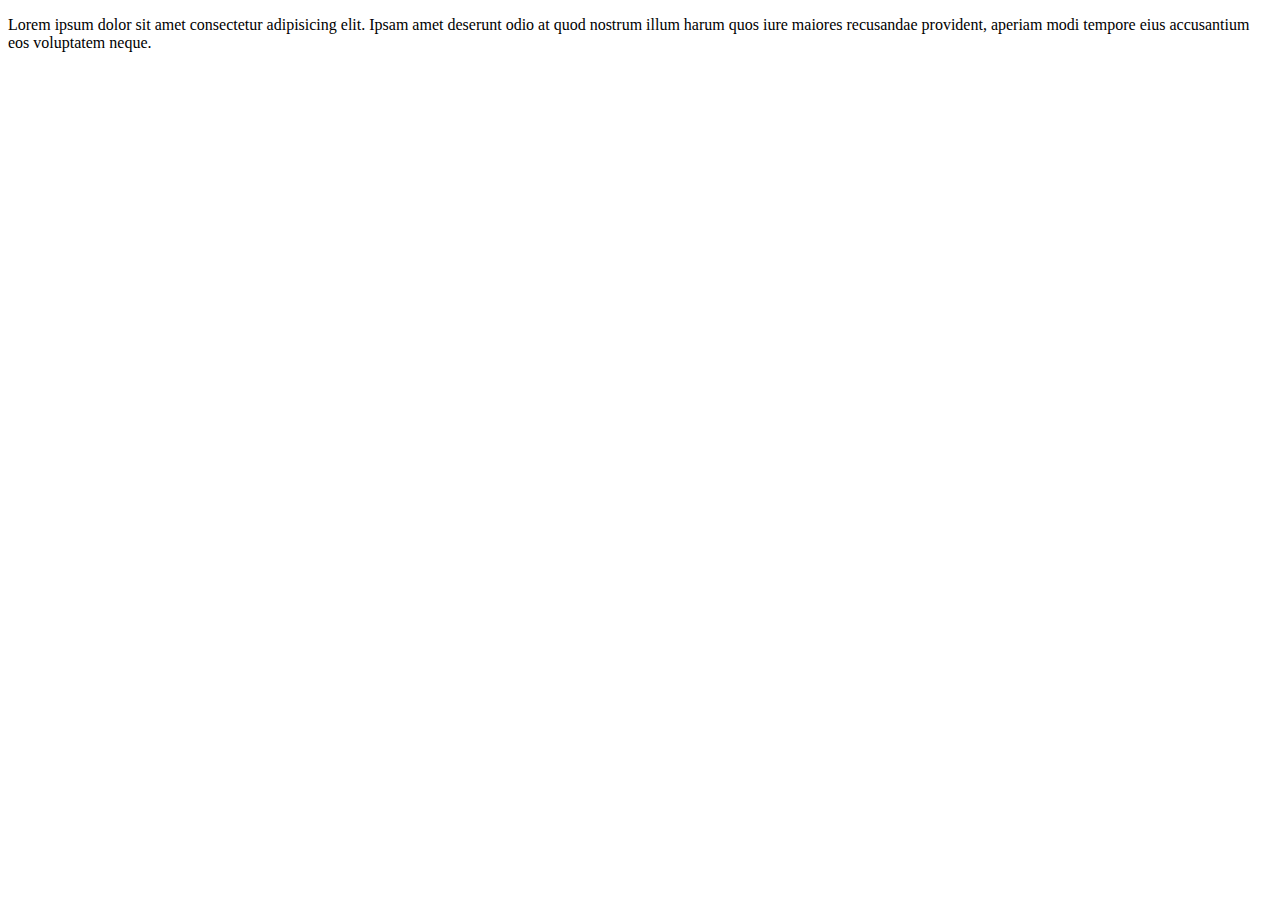
==== index.html @ b9158488 "files added" ====
<!DOCTYPE html>
<html lang="en">
<head>
    <meta charset="UTF-8">
    <meta http-equiv="X-UA-Compatible" content="IE=edge">
    <meta name="viewport" content="width=device-width, initial-scale=1.0">
    <title>skyeWeb</title>
</head>
<body>
    <p>Lorem ipsum dolor sit amet consectetur adipisicing elit. Ipsam amet deserunt odio at quod nostrum illum harum quos iure maiores recusandae provident, aperiam modi tempore eius accusantium eos voluptatem neque.</p>
</body>
</html>
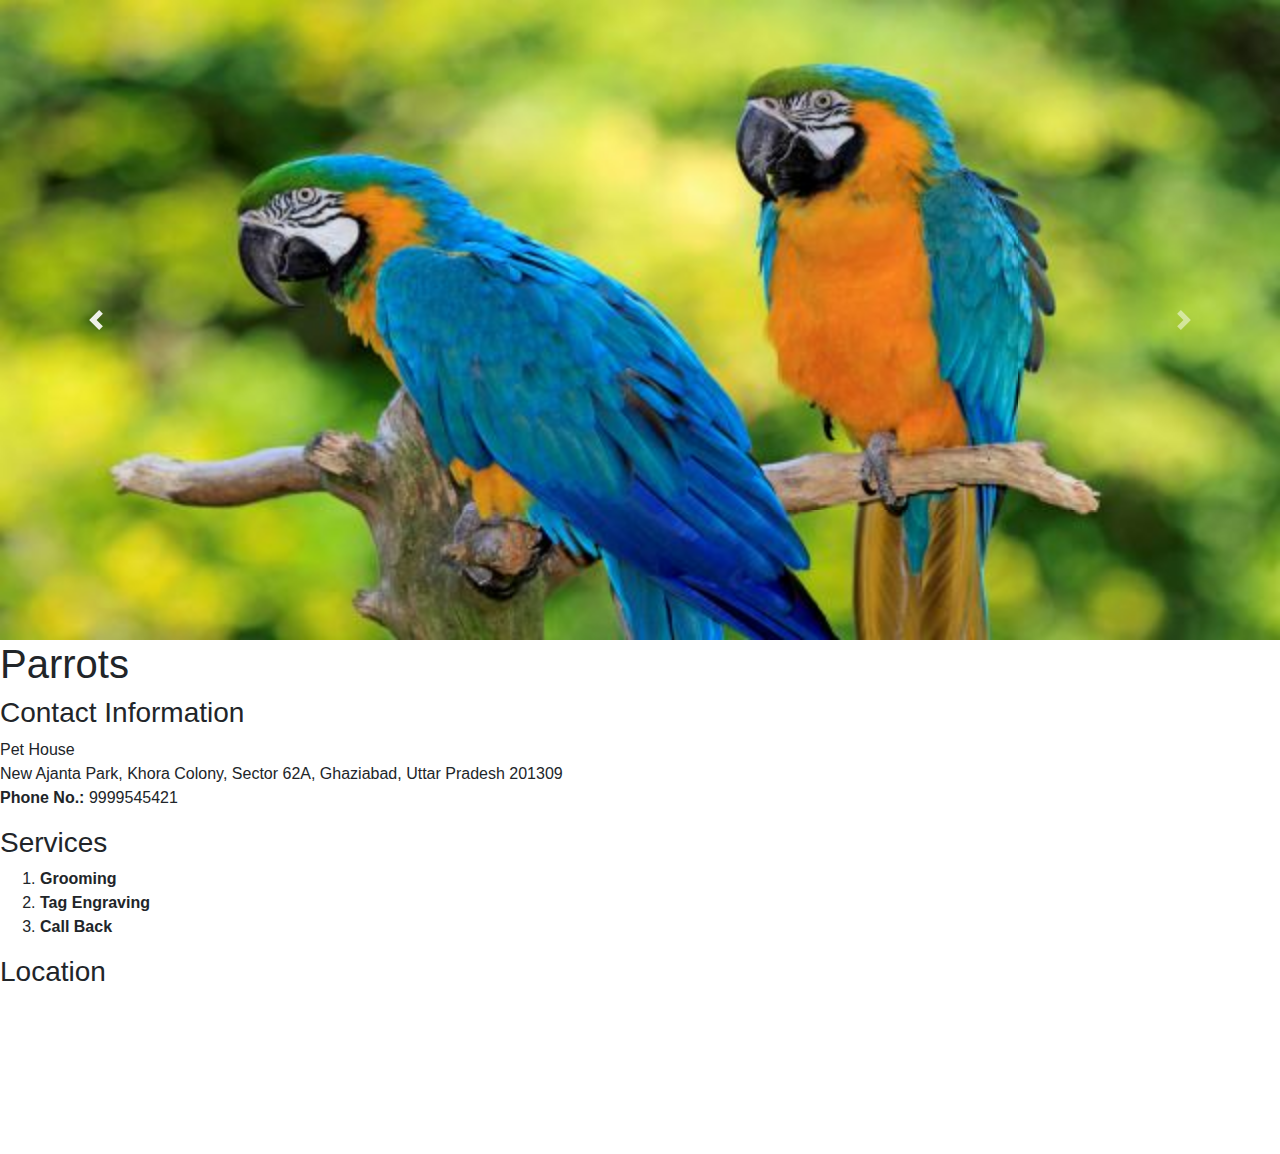
==== commit d44cd97f: "first page added" ====
--- a/index.html
+++ b/index.html
@@ -1,12 +1,59 @@
 <!DOCTYPE html>
 <html lang="en">
 <head>
+
     <meta charset="UTF-8">
     <meta http-equiv="X-UA-Compatible" content="IE=edge">
     <meta name="viewport" content="width=device-width, initial-scale=1.0">
+
+    <link rel="stylesheet" href="https://stackpath.bootstrapcdn.com/bootstrap/4.3.1/css/bootstrap.min.css" integrity="sha384-ggOyR0iXCbMQv3Xipma34MD+dH/1fQ784/j6cY/iJTQUOhcWr7x9JvoRxT2MZw1T" crossorigin="anonymous">
+
     <title>skyeWeb</title>
 </head>
 <body>
-    <p>Lorem ipsum dolor sit amet consectetur adipisicing elit. Ipsam amet deserunt odio at quod nostrum illum harum quos iure maiores recusandae provident, aperiam modi tempore eius accusantium eos voluptatem neque.</p>
+    <div id="carouselExampleControls" class="carousel slide" data-ride="carousel">
+        <div class="carousel-inner">
+          <div class="carousel-item active">
+            <img class="d-block w-100" src="./img/parrot_1.jpg" alt="First slide">
+          </div>
+          <div class="carousel-item">
+            <img class="d-block w-100" src="./img/parrot_2.jpg" alt="Second slide">
+          </div>
+          <div class="carousel-item">
+            <img class="d-block w-100" src="./img/parrot_3.jpg" alt="Third slide">
+          </div>
+        </div>
+        <a class="carousel-control-prev" href="#carouselExampleControls" role="button" data-slide="prev">
+          <span class="carousel-control-prev-icon" aria-hidden="true"></span>
+          <span class="sr-only">Previous</span>
+        </a>
+        <a class="carousel-control-next" href="#carouselExampleControls" role="button" data-slide="next">
+          <span class="carousel-control-next-icon" aria-hidden="true"></span>
+          <span class="sr-only">Next</span>
+        </a>
+    </div>
+
+    <h1>Parrots</h1>
+    
+    <h3>Contact Information</h3>
+    <address>
+        Pet House<br>New Ajanta Park, Khora Colony, Sector 62A, Ghaziabad, Uttar Pradesh 201309<br>
+        <b>Phone No.: </b>9999545421
+    </address>
+
+    <h3>Services</h3>
+    <ol>
+        <li><b>Grooming</b></li>
+        <li><b>Tag Engraving</b></li>
+        <li><b>Call Back</b></li>
+    </ol>
+
+    <h3>Location</h3>
+    <iframe src="https://www.google.com/maps/embed?pb=!1m18!1m12!1m3!1d14009.893393213611!2d77.33804486977543!3d28.615572200000017!2m3!1f0!2f0!3f0!3m2!1i1024!2i768!4f13.1!3m3!1m2!1s0x390ce5d74d52b189%3A0xfbf91e303b909355!2sPet%20House!5e0!3m2!1sen!2sin!4v1635768559318!5m2!1sen!2sin" width="100%"style="border:0;" allowfullscreen="" loading="lazy"></iframe>
+    
+
+    <script src="https://code.jquery.com/jquery-3.3.1.slim.min.js" integrity="sha384-q8i/X+965DzO0rT7abK41JStQIAqVgRVzpbzo5smXKp4YfRvH+8abtTE1Pi6jizo" crossorigin="anonymous"></script>
+    <script src="https://cdnjs.cloudflare.com/ajax/libs/popper.js/1.14.7/umd/popper.min.js" integrity="sha384-UO2eT0CpHqdSJQ6hJty5KVphtPhzWj9WO1clHTMGa3JDZwrnQq4sF86dIHNDz0W1" crossorigin="anonymous"></script>
+    <script src="https://stackpath.bootstrapcdn.com/bootstrap/4.3.1/js/bootstrap.min.js" integrity="sha384-JjSmVgyd0p3pXB1rRibZUAYoIIy6OrQ6VrjIEaFf/nJGzIxFDsf4x0xIM+B07jRM" crossorigin="anonymous"></script>
 </body>
 </html>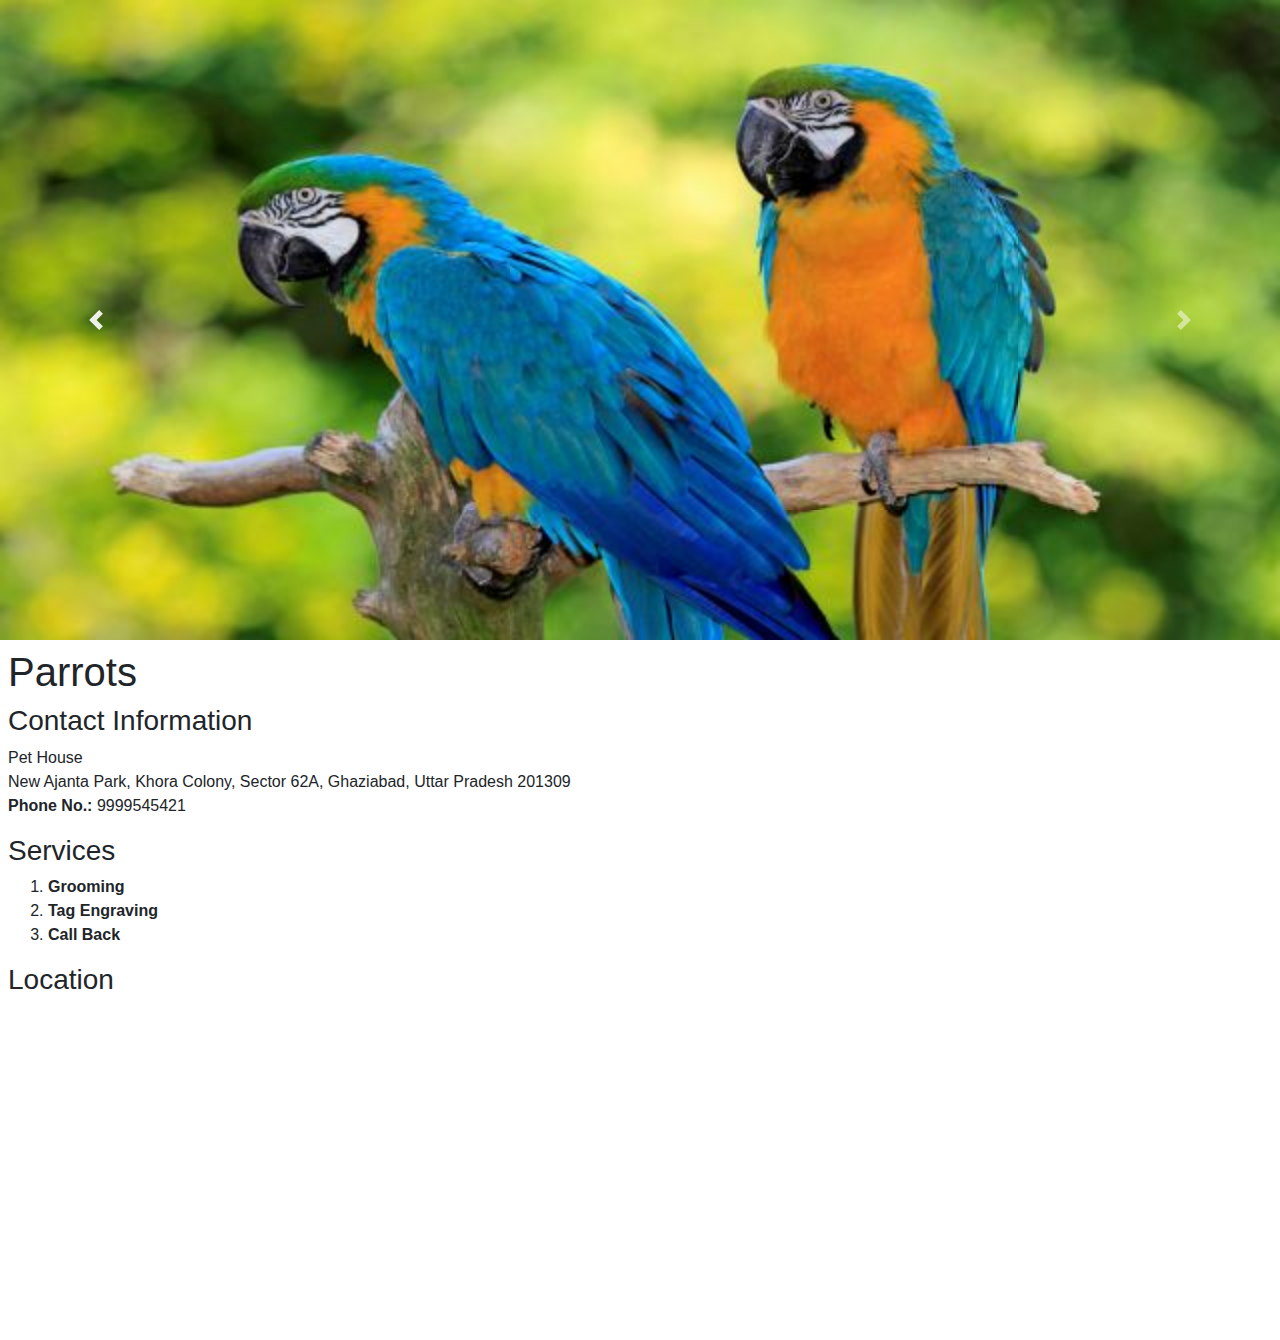
==== commit 740f88f8: "map bug fixes" ====
--- a/index.html
+++ b/index.html
@@ -9,6 +9,11 @@
     <link rel="stylesheet" href="https://stackpath.bootstrapcdn.com/bootstrap/4.3.1/css/bootstrap.min.css" integrity="sha384-ggOyR0iXCbMQv3Xipma34MD+dH/1fQ784/j6cY/iJTQUOhcWr7x9JvoRxT2MZw1T" crossorigin="anonymous">
 
     <title>skyeWeb</title>
+  <style>
+    .pad{
+      padding: 8px;
+    }
+  </style>
 </head>
 <body>
     <div id="carouselExampleControls" class="carousel slide" data-ride="carousel">
@@ -33,24 +38,27 @@
         </a>
     </div>
 
-    <h1>Parrots</h1>
+    <div class="pad">
+
+      <h1>Parrots</h1>
     
-    <h3>Contact Information</h3>
-    <address>
-        Pet House<br>New Ajanta Park, Khora Colony, Sector 62A, Ghaziabad, Uttar Pradesh 201309<br>
-        <b>Phone No.: </b>9999545421
-    </address>
+      <h3>Contact Information</h3>
+      <address>
+          Pet House<br>New Ajanta Park, Khora Colony, Sector 62A, Ghaziabad, Uttar Pradesh 201309<br>
+          <b>Phone No.: </b>9999545421
+      </address>
+  
+      <h3>Services</h3>
+      <ol>
+          <li><b>Grooming</b></li>
+          <li><b>Tag Engraving</b></li>
+          <li><b>Call Back</b></li>
+      </ol>
+  
+      <h3>Location</h3>
 
-    <h3>Services</h3>
-    <ol>
-        <li><b>Grooming</b></li>
-        <li><b>Tag Engraving</b></li>
-        <li><b>Call Back</b></li>
-    </ol>
-
-    <h3>Location</h3>
-    <iframe src="https://www.google.com/maps/embed?pb=!1m18!1m12!1m3!1d14009.893393213611!2d77.33804486977543!3d28.615572200000017!2m3!1f0!2f0!3f0!3m2!1i1024!2i768!4f13.1!3m3!1m2!1s0x390ce5d74d52b189%3A0xfbf91e303b909355!2sPet%20House!5e0!3m2!1sen!2sin!4v1635768559318!5m2!1sen!2sin" width="100%"style="border:0;" allowfullscreen="" loading="lazy"></iframe>
-    
+    </div>
+    <iframe src="https://www.google.com/maps/embed?pb=!1m18!1m12!1m3!1d14009.893393213611!2d77.33804486977543!3d28.615572200000017!2m3!1f0!2f0!3f0!3m2!1i1024!2i768!4f13.1!3m3!1m2!1s0x390ce5d74d52b189%3A0xfbf91e303b909355!2sPet%20House!5e0!3m2!1sen!2sin!4v1635768559318!5m2!1sen!2sin" width="100%" height="320px" style="border:0;" allowfullscreen="" loading="lazy"></iframe>
 
     <script src="https://code.jquery.com/jquery-3.3.1.slim.min.js" integrity="sha384-q8i/X+965DzO0rT7abK41JStQIAqVgRVzpbzo5smXKp4YfRvH+8abtTE1Pi6jizo" crossorigin="anonymous"></script>
     <script src="https://cdnjs.cloudflare.com/ajax/libs/popper.js/1.14.7/umd/popper.min.js" integrity="sha384-UO2eT0CpHqdSJQ6hJty5KVphtPhzWj9WO1clHTMGa3JDZwrnQq4sF86dIHNDz0W1" crossorigin="anonymous"></script>
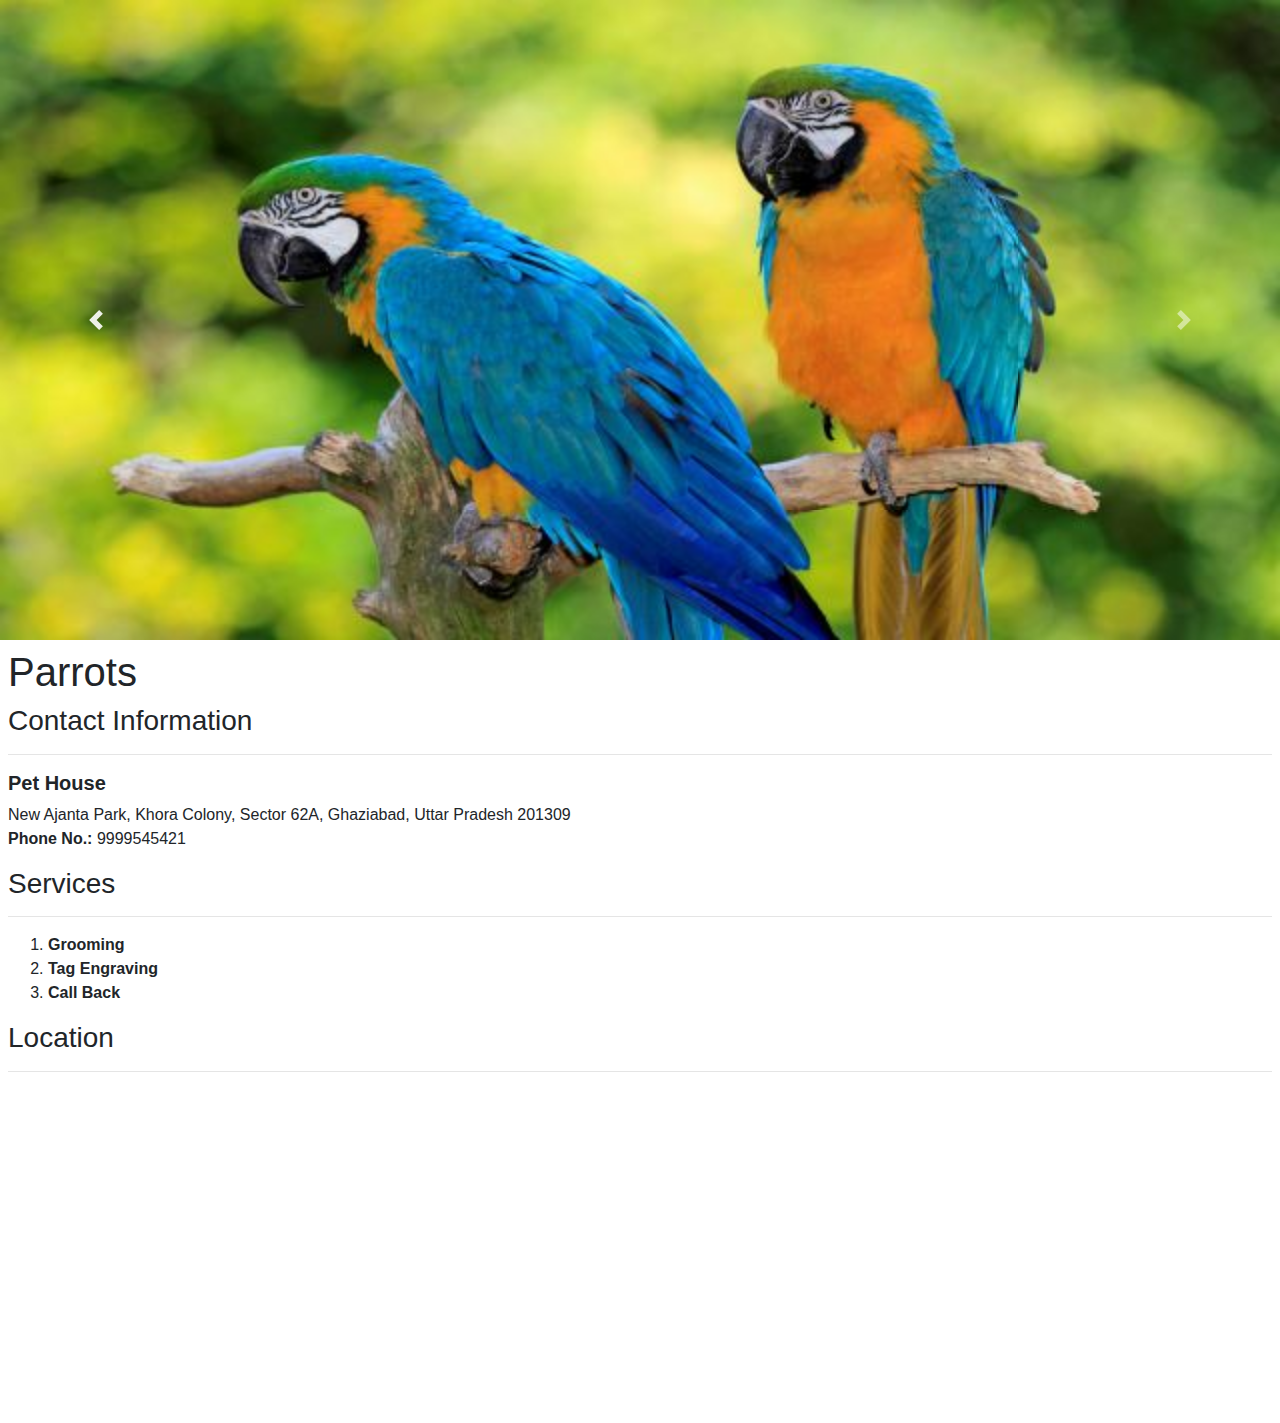
==== commit 9e8d9fc5: "ui fix" ====
--- a/index.html
+++ b/index.html
@@ -43,12 +43,15 @@
       <h1>Parrots</h1>
     
       <h3>Contact Information</h3>
+      <hr>
       <address>
-          Pet House<br>New Ajanta Park, Khora Colony, Sector 62A, Ghaziabad, Uttar Pradesh 201309<br>
+          <h5><b>Pet House</b></h5>
+          New Ajanta Park, Khora Colony, Sector 62A, Ghaziabad, Uttar Pradesh 201309<br>
           <b>Phone No.: </b>9999545421
       </address>
   
       <h3>Services</h3>
+      <hr>
       <ol>
           <li><b>Grooming</b></li>
           <li><b>Tag Engraving</b></li>
@@ -56,7 +59,7 @@
       </ol>
   
       <h3>Location</h3>
-
+      <hr>
     </div>
     <iframe src="https://www.google.com/maps/embed?pb=!1m18!1m12!1m3!1d14009.893393213611!2d77.33804486977543!3d28.615572200000017!2m3!1f0!2f0!3f0!3m2!1i1024!2i768!4f13.1!3m3!1m2!1s0x390ce5d74d52b189%3A0xfbf91e303b909355!2sPet%20House!5e0!3m2!1sen!2sin!4v1635768559318!5m2!1sen!2sin" width="100%" height="320px" style="border:0;" allowfullscreen="" loading="lazy"></iframe>
 
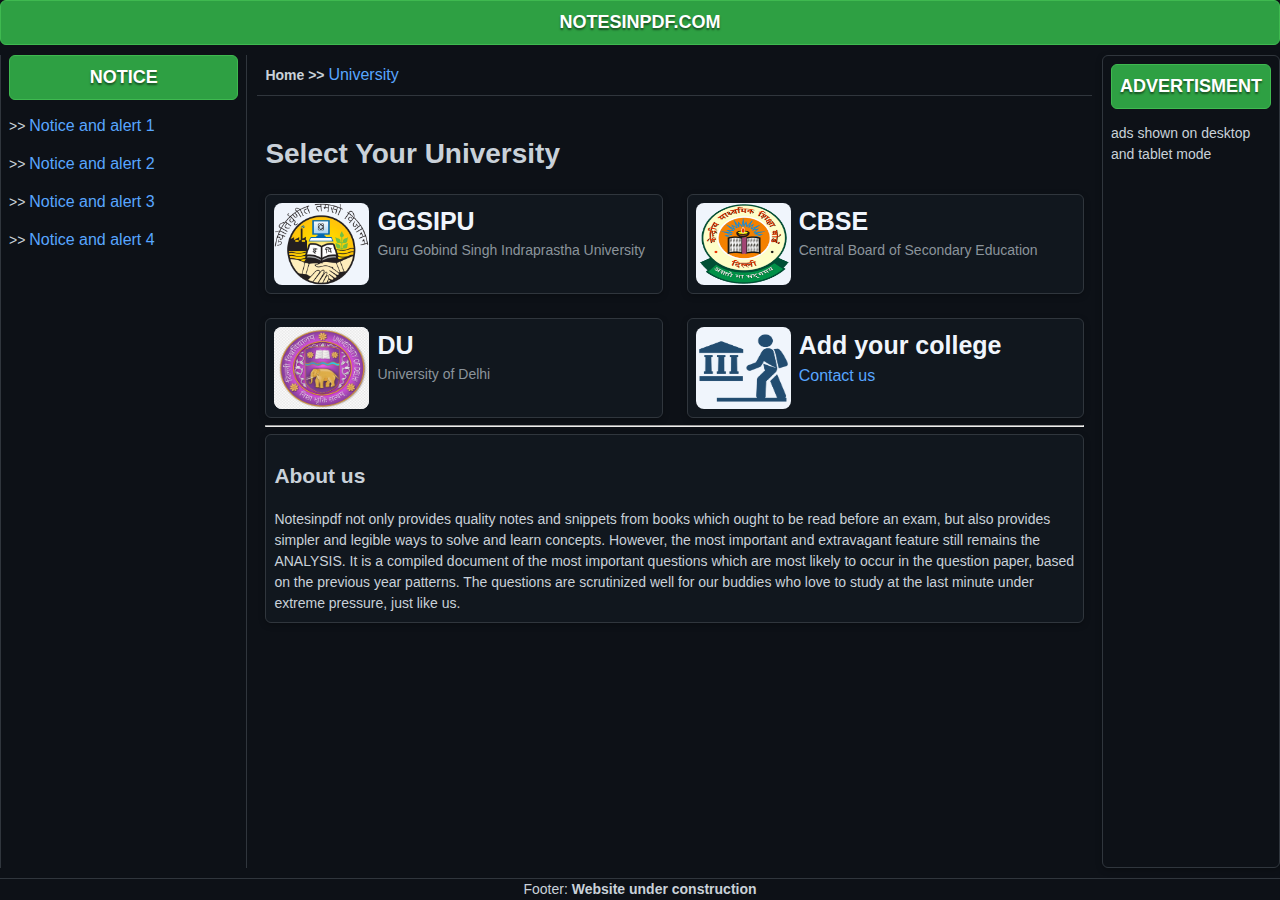
==== commit 92373175: "cc" ====
--- a/index.html
+++ b/index.html
@@ -1,70 +1,97 @@
 <!DOCTYPE html>
 <html lang="en">
+
 <head>
+    <meta charset="UTF-8">
+    <meta name="viewport" content="width=device-width, initial-scale=1.0">
+    <title>Grid layout</title>
+    <link rel="stylesheet" href="./assets/css/style.css">
+</head>
 
-    <meta charset="UTF-8">
-    <meta http-equiv="X-UA-Compatible" content="IE=edge">
-    <meta name="viewport" content="width=device-width, initial-scale=1.0">
+<body>
+    <div class="main-container">
+        <!-- header-->
+        <div class="header">
 
-    <link rel="stylesheet" href="https://stackpath.bootstrapcdn.com/bootstrap/4.3.1/css/bootstrap.min.css" integrity="sha384-ggOyR0iXCbMQv3Xipma34MD+dH/1fQ784/j6cY/iJTQUOhcWr7x9JvoRxT2MZw1T" crossorigin="anonymous">
+            <h1 class="title">notesinpdf.com</h1>
+        </div>
+        <!-- path -->
+        <div class="path">
+            <b>Home >></b>
+            <span class="link">University</span>
 
-    <title>skyeWeb</title>
-  <style>
-    .pad{
-      padding: 8px;
-    }
-  </style>
-</head>
-<body>
-    <div id="carouselExampleControls" class="carousel slide" data-ride="carousel">
-        <div class="carousel-inner">
-          <div class="carousel-item active">
-            <img class="d-block w-100" src="./img/parrot_1.jpg" alt="First slide">
-          </div>
-          <div class="carousel-item">
-            <img class="d-block w-100" src="./img/parrot_2.jpg" alt="Second slide">
-          </div>
-          <div class="carousel-item">
-            <img class="d-block w-100" src="./img/parrot_3.jpg" alt="Third slide">
-          </div>
         </div>
-        <a class="carousel-control-prev" href="#carouselExampleControls" role="button" data-slide="prev">
-          <span class="carousel-control-prev-icon" aria-hidden="true"></span>
-          <span class="sr-only">Previous</span>
-        </a>
-        <a class="carousel-control-next" href="#carouselExampleControls" role="button" data-slide="next">
-          <span class="carousel-control-next-icon" aria-hidden="true"></span>
-          <span class="sr-only">Next</span>
-        </a>
+        <!-- main -->
+        <div class="main">
+            <h1>Select Your University</h1>
+            <div class="item-container">
+                <div class="item border">
+                    <div class="clg-logo"><img src="./assets/img/ggsipu_logo.png" alt="ggsipu" height="100%" width="100%"></div>
+                    <a href="/clg.html">
+                        <div class="clg-name">GGSIPU</div>
+                        <div class="clg-description">Guru Gobind Singh Indraprastha University
+
+                        </div>
+                    </a>
+                </div>
+                <div class="item border">
+                    <div class="clg-logo"><img src="./assets/img/cbse_logo.png" alt="cbse" height="100%" width="100%"></div>
+                    <a href="/clg.html">
+                        <div class="clg-name">CBSE</div>
+                        <div class="clg-description">Central Board of Secondary Education
+
+                        </div>
+                    </a>
+                </div>
+                <div class="item border">
+                    <div class="clg-logo"><img src="./assets/img/du_logo.png" alt="du" height="100%" width="100%"></div>
+                    <a href="/clg.html">
+                        <div class="clg-name">DU</div>
+                        <div class="clg-description">University of Delhi
+
+                        </div>
+                    </a>
+                </div>
+                <div class="item border">
+                    <div class="clg-logo"><img src="./assets/img/add_clg.png" alt="add" height="100%" width="100%"></div>
+                    <a href="/clg.html">
+                        <div class="clg-name">Add your college</div>
+
+                        <div class="link">Contact us</div>
+
+                    </a>
+                </div>
+            </div>
+            <hr>
+            <!-- <a class="btn" href="#">Button</a>
+            <br><br>
+            <a class="btn btn-primary" href="#">Primary</a> -->
+            <div class="border item-bg">
+                <h2>About us</h2>
+                Notesinpdf not only provides quality notes and snippets from books which ought to be read before an exam, but also provides simpler and legible ways to solve and learn concepts. However, the most important and extravagant feature still remains the ANALYSIS.
+                It is a compiled document of the most important questions which are most likely to occur in the question paper, based on the previous year patterns. The questions are scrutinized well for our buddies who love to study at the last minute
+                under extreme pressure, just like us.
+            </div>
+        </div>
+        <!-- sidebar -->
+        <div class="sidebar">
+            <h1 class="title">Notice</h1>
+            <p>>> <a href="#" class="link">Notice and alert 1</a></p>
+            <p>>> <a href="#" class="link">Notice and alert 2</a></p>
+            <p>>> <a href="#" class="link">Notice and alert 3</a></p>
+            <p>>> <a href="#" class="link">Notice and alert 4</a></p>
+
+        </div>
+        <!-- advertisment -->
+        <div class="ads border">
+            <h1 class="title">Advertisment</h1>
+            <p>ads shown on desktop and tablet mode</p>
+        </div>
+        <!-- footer -->
+        <div class="footer">
+            <center> Footer: <b>Website under construction</b></center>
+        </div>
     </div>
+</body>
 
-    <div class="pad">
-
-      <h1>Parrots</h1>
-    
-      <h3>Contact Information</h3>
-      <hr>
-      <address>
-          <h5><b>Pet House</b></h5>
-          New Ajanta Park, Khora Colony, Sector 62A, Ghaziabad, Uttar Pradesh 201309<br>
-          <b>Phone No.: </b>9999545421
-      </address>
-  
-      <h3>Services</h3>
-      <hr>
-      <ol>
-          <li><b>Grooming</b></li>
-          <li><b>Tag Engraving</b></li>
-          <li><b>Call Back</b></li>
-      </ol>
-  
-      <h3>Location</h3>
-      <hr>
-    </div>
-    <iframe src="https://www.google.com/maps/embed?pb=!1m18!1m12!1m3!1d14009.893393213611!2d77.33804486977543!3d28.615572200000017!2m3!1f0!2f0!3f0!3m2!1i1024!2i768!4f13.1!3m3!1m2!1s0x390ce5d74d52b189%3A0xfbf91e303b909355!2sPet%20House!5e0!3m2!1sen!2sin!4v1635768559318!5m2!1sen!2sin" width="100%" height="320px" style="border:0;" allowfullscreen="" loading="lazy"></iframe>
-
-    <script src="https://code.jquery.com/jquery-3.3.1.slim.min.js" integrity="sha384-q8i/X+965DzO0rT7abK41JStQIAqVgRVzpbzo5smXKp4YfRvH+8abtTE1Pi6jizo" crossorigin="anonymous"></script>
-    <script src="https://cdnjs.cloudflare.com/ajax/libs/popper.js/1.14.7/umd/popper.min.js" integrity="sha384-UO2eT0CpHqdSJQ6hJty5KVphtPhzWj9WO1clHTMGa3JDZwrnQq4sF86dIHNDz0W1" crossorigin="anonymous"></script>
-    <script src="https://stackpath.bootstrapcdn.com/bootstrap/4.3.1/js/bootstrap.min.js" integrity="sha384-JjSmVgyd0p3pXB1rRibZUAYoIIy6OrQ6VrjIEaFf/nJGzIxFDsf4x0xIM+B07jRM" crossorigin="anonymous"></script>
-</body>
 </html>--- a/assets/css/style.css
+++ b/assets/css/style.css
@@ -0,0 +1,264 @@
+* {
+    box-sizing: border-box;
+}
+
+body {
+    font-family: "Poppins", sans-serif;
+    color: #c9d1d9;
+    background-color: #0d1117;
+    font-size: 14px;
+    line-height: 1.5;
+    margin: 0 auto;
+}
+
+.border {
+    padding: 8px;
+    border: 1px solid;
+    border-color: var(--btn-br-color);
+    border-radius: 6px;
+    box-shadow: 0px 2px 6px rgba(0, 0, 0, 0.25);
+}
+
+.main-container {
+    display: grid;
+    height: 100vh;
+    grid-template-rows: auto auto 1fr auto auto;
+    grid-template-areas: "header" "path" "main" "sidebar" "footer";
+    gap: 10px;
+}
+
+.header {
+    grid-area: header;
+}
+
+.path {
+    grid-area: path;
+    padding: 8px;
+    border-bottom: 1px solid;
+    border-color: var(--btn-br-color);
+}
+
+.main {
+    grid-area: main;
+    padding: 8px;
+}
+
+.sidebar {
+    grid-area: sidebar;
+}
+
+.ads {
+    grid-area: ads;
+    display: none;
+}
+
+.footer {
+    grid-area: footer;
+    border-top: 1px solid;
+    border-color: var(--btn-br-color);
+}
+
+@media(max-width: 720px) {
+    .sidebar {
+        padding: 8px;
+        border: 1px solid;
+        border-color: var(--btn-br-color);
+        border-radius: 6px;
+        box-shadow: 0px 2px 6px rgba(0, 0, 0, 0.25);
+    }
+}
+
+@media(min-width: 720px) {
+    .main-container {
+        grid-template-rows: auto auto 1fr auto;
+        grid-template-areas: "header header header" "path path sidebar" "main main sidebar" "footer footer footer";
+    }
+    .sidebar {
+        padding-left: 8px;
+        padding-right: 8px;
+        border-left: 1px solid;
+        border-color: var(--btn-br-color);
+    }
+}
+
+@media(min-width: 1020px) {
+    .main-container {
+        grid-template-rows: auto auto 1fr auto;
+        grid-template-columns: 0.3fr 1fr auto 0.2fr;
+        grid-template-areas: "header header header header" "sidebar path path ads" "sidebar main main ads" "footer footer footer footer";
+    }
+    .ads {
+        display: block;
+    }
+    .sidebar {
+        padding-left: 8px;
+        padding-right: 8px;
+        border-right: 1px solid;
+        border-color: var(--btn-br-color);
+    }
+}
+
+.button {
+    width: 150px;
+    height: 42px;
+    padding-top: 8px;
+    background: #f3f0f1;
+    border-radius: 24px;
+    text-align: center;
+    cursor: pointer;
+    transition: all 0.1s ease-in-out;
+}
+
+.button:nth-child(1) {
+    box-shadow: -6px -6px 10px rgba(255, 255, 255, 0.8), 6px 6px 10px rgba(0, 0, 0, 0.2);
+    color: #6f6cde;
+}
+
+.button:hover {
+    opacity: 0.3;
+    box-shadow: -6px -6px 10px rgba(255, 255, 255, 0.8), 6px 6px 10px rgba(0, 0, 0, 0.2);
+}
+
+.button:active {
+    opacity: 1;
+    box-shadow: inset -4px -4px 8px rgba(255, 255, 255, 0.5), inset 8px 8px 16px rgba(0, 0, 0, 0.1);
+    color: #79e3b6;
+}
+
+.button a {
+    text-decoration: none;
+    padding: 10px;
+}
+
+.btn {
+    color: #c9d1d9;
+    position: relative;
+    display: inline-block;
+    padding: 5px 16px;
+    font-size: 14px;
+    font-weight: 500;
+    line-height: 20px;
+    white-space: nowrap;
+    vertical-align: middle;
+    cursor: pointer;
+    user-select: none;
+    border: 1px solid;
+    border-radius: 6px;
+    appearance: none;
+    text-decoration: none;
+    border-color: var(--btn-br-color);
+    background-color: var(--item-bg-color);
+    box-shadow: 0px 2px 6px rgba(0, 0, 0, 0.25);
+    transition: .2s cubic-bezier(0.3, 0, 0.5, 1);
+}
+
+.btn:hover {
+    background-color: var(--btn-br-color);
+    border-color: var(--link-color);
+    transition-duration: .1s;
+}
+
+.btn:active {
+    color: var(--color-active-btn-text);
+    background-color: var(--color-btn-outline-selected-bg);
+}
+
+.btn-primary {
+    background-color: var(--primary-bg-color);
+    border-color: var(--primary-border);
+    color: #fafafa;
+}
+
+.btn-primary:hover {
+    background-color: var(--primary-hr-color);
+    border-color: var(--primary-border);
+    transition-duration: .1s;
+}
+
+.item {
+    color: #fafafa;
+    height: 100px;
+    border-color: var(--btn-br-color);
+    background-color: var(--color-bg-primary);
+    box-shadow: 0px 2px 6px rgba(0, 0, 0, 0.25);
+    transition: .2s cubic-bezier(0.3, 0, 0.5, 1);
+    display: flex;
+    flex-direction: row;
+    flex-wrap: nowrap;
+}
+
+.item a {
+    text-decoration: none;
+}
+
+.clg-logo {
+    overflow: hidden;
+    border-radius: 8px;
+    margin-right: 8px;
+    width: 95px;
+    height: 100%;
+    background-color: var(--color-active-btn-text);
+    display: flex;
+    flex-direction: row;
+    flex-wrap: nowrap;
+}
+
+.clg-name {
+    font-size: 25px;
+    font-weight: 600;
+    color: var(--color-active-btn-text);
+}
+
+.clg-description {
+    font-size: 14px;
+    color: var(--btn-hr-br-color);
+    text-decoration: none;
+}
+
+.item-container {
+    display: grid;
+    gap: 24px;
+    grid-template-columns: repeat(auto-fit, minmax(365px, 1fr));
+}
+
+.item-bg {
+    background-color: var(--color-bg-primary);
+}
+
+.title {
+    border: 1px solid;
+    border-radius: 6px;
+    border-color: var(--primary-border);
+    background-color: var(--primary-bg-color);
+    margin: 0;
+    padding: 8px;
+    text-align: center;
+    font-size: large;
+    text-shadow: 0 2px 2px rgba(0, 0, 0, .5);
+    color: white;
+    text-transform: uppercase;
+}
+
+.link {
+    font-size: medium;
+    color: var(--link-color);
+    text-decoration: none;
+}
+
+.link:hover {
+    text-decoration: underline;
+}
+
+:root {
+    --btn-br-color: #30363d;
+    --btn-hr-br-color: #8b949b;
+    --black-bg: #0d1117;
+    --item-bg-color: #21262d;
+    --primary-bg-color: #2ea043;
+    --primary-hr-color: #2bcf49;
+    --primary-border: #3fb950;
+    --link-color: #58a6ff;
+    --color-bg-primary: #12181ff1;
+    --color-active-btn-text: #f0f5fc;
+    --color-btn-outline-selected-bg: #0d419d;
+}